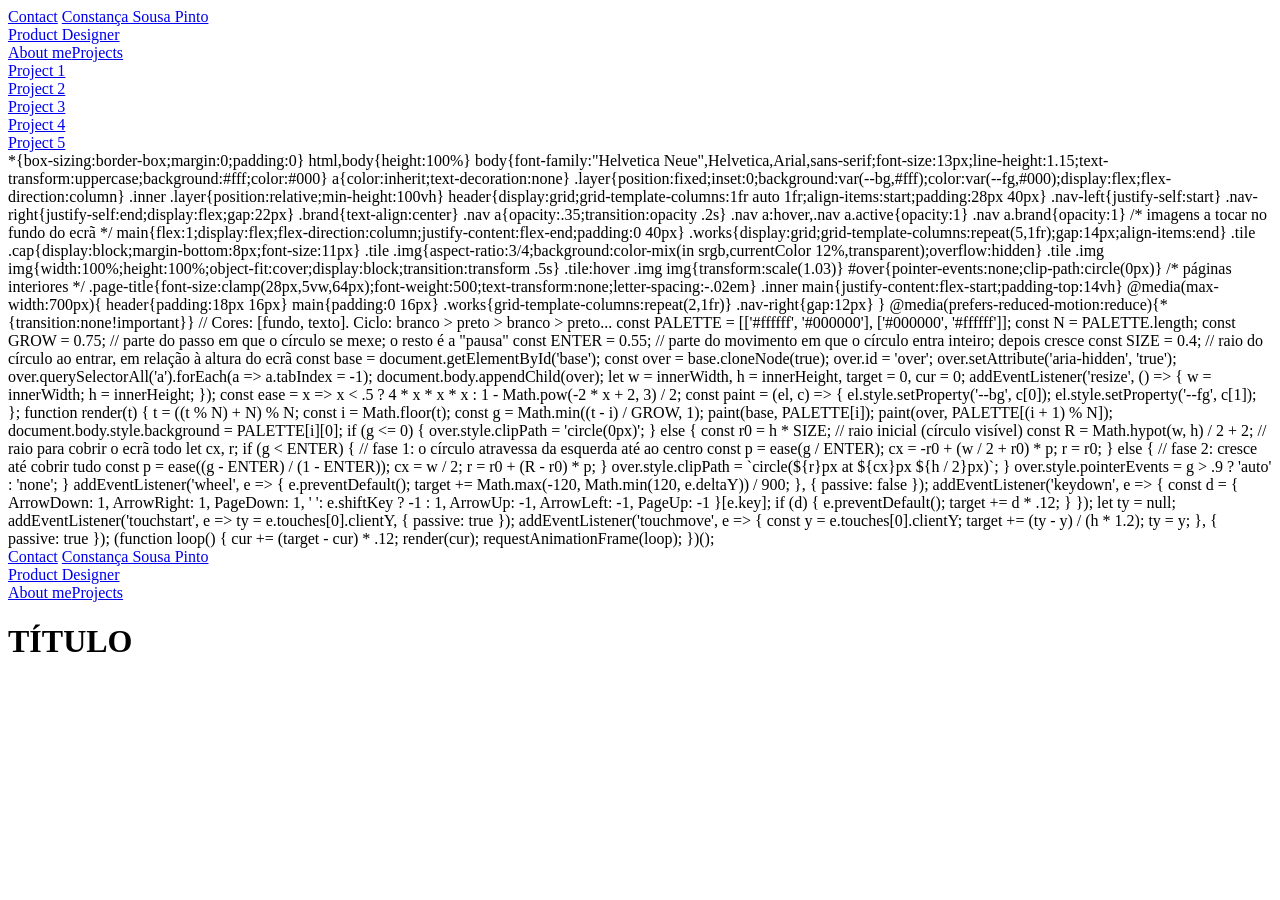
==== index.html @ 6b64c5f8 "Rename portfolio to index.html" ====
<!DOCTYPE html>
<html lang="pt">
<head>
<meta charset="utf-8">
<meta name="viewport" content="width=device-width, initial-scale=1">
<title>Constança Sousa Pinto</title>
<link rel="stylesheet" href="style.css">
</head>
<body>
<div class="layer" id="base">
  <header class="nav">
    <a class="nav-left" href="contact.html">Contact</a>
    <a class="brand" href="index.html">Constança Sousa Pinto<br>Product Designer</a>
    <div class="nav-right"><a href="about.html">About me</a><a class="active" href="index.html">Projects</a></div>
  </header>
  <main>
    <!-- Para cada projeto: tira os comentários da <img> e põe o caminho da tua imagem (pasta images/) -->
    <div class="works">
      <a class="tile" href="project-1.html"><span class="cap">Project 1</span><div class="img"><!-- <img src="images/project-1.jpg" alt="Project 1"> --></div></a>
      <a class="tile" href="project-2.html"><span class="cap">Project 2</span><div class="img"><!-- <img src="images/project-2.jpg" alt="Project 2"> --></div></a>
      <a class="tile" href="project-3.html"><span class="cap">Project 3</span><div class="img"><!-- <img src="images/project-3.jpg" alt="Project 3"> --></div></a>
      <a class="tile" href="project-4.html"><span class="cap">Project 4</span><div class="img"><!-- <img src="images/project-4.jpg" alt="Project 4"> --></div></a>
      <a class="tile" href="project-5.html"><span class="cap">Project 5</span><div class="img"><!-- <img src="images/project-5.jpg" alt="Project 5"> --></div></a>
    </div>
  </main>
</div>
<script src="script.js"></script>
</body>
</html>

*{box-sizing:border-box;margin:0;padding:0}
html,body{height:100%}
body{font-family:"Helvetica Neue",Helvetica,Arial,sans-serif;font-size:13px;line-height:1.15;text-transform:uppercase;background:#fff;color:#000}
a{color:inherit;text-decoration:none}

.layer{position:fixed;inset:0;background:var(--bg,#fff);color:var(--fg,#000);display:flex;flex-direction:column}
.inner .layer{position:relative;min-height:100vh}

header{display:grid;grid-template-columns:1fr auto 1fr;align-items:start;padding:28px 40px}
.nav-left{justify-self:start}
.nav-right{justify-self:end;display:flex;gap:22px}
.brand{text-align:center}
.nav a{opacity:.35;transition:opacity .2s}
.nav a:hover,.nav a.active{opacity:1}
.nav a.brand{opacity:1}

/* imagens a tocar no fundo do ecrã */
main{flex:1;display:flex;flex-direction:column;justify-content:flex-end;padding:0 40px}
.works{display:grid;grid-template-columns:repeat(5,1fr);gap:14px;align-items:end}
.tile .cap{display:block;margin-bottom:8px;font-size:11px}
.tile .img{aspect-ratio:3/4;background:color-mix(in srgb,currentColor 12%,transparent);overflow:hidden}
.tile .img img{width:100%;height:100%;object-fit:cover;display:block;transition:transform .5s}
.tile:hover .img img{transform:scale(1.03)}

#over{pointer-events:none;clip-path:circle(0px)}

/* páginas interiores */
.page-title{font-size:clamp(28px,5vw,64px);font-weight:500;text-transform:none;letter-spacing:-.02em}
.inner main{justify-content:flex-start;padding-top:14vh}

@media(max-width:700px){
  header{padding:18px 16px}
  main{padding:0 16px}
  .works{grid-template-columns:repeat(2,1fr)}
  .nav-right{gap:12px}
}
@media(prefers-reduced-motion:reduce){*{transition:none!important}}

// Cores: [fundo, texto]. Ciclo: branco > preto > branco > preto...
const PALETTE = [['#ffffff', '#000000'], ['#000000', '#ffffff']];
const N = PALETTE.length;
const GROW = 0.75;   // parte do passo em que o círculo se mexe; o resto é a "pausa"
const ENTER = 0.55;  // parte do movimento em que o círculo entra inteiro; depois cresce
const SIZE = 0.4;    // raio do círculo ao entrar, em relação à altura do ecrã

const base = document.getElementById('base');
const over = base.cloneNode(true);
over.id = 'over';
over.setAttribute('aria-hidden', 'true');
over.querySelectorAll('a').forEach(a => a.tabIndex = -1);
document.body.appendChild(over);

let w = innerWidth, h = innerHeight, target = 0, cur = 0;
addEventListener('resize', () => { w = innerWidth; h = innerHeight; });

const ease = x => x < .5 ? 4 * x * x * x : 1 - Math.pow(-2 * x + 2, 3) / 2;
const paint = (el, c) => { el.style.setProperty('--bg', c[0]); el.style.setProperty('--fg', c[1]); };

function render(t) {
  t = ((t % N) + N) % N;
  const i = Math.floor(t);
  const g = Math.min((t - i) / GROW, 1);

  paint(base, PALETTE[i]);
  paint(over, PALETTE[(i + 1) % N]);
  document.body.style.background = PALETTE[i][0];

  if (g <= 0) { over.style.clipPath = 'circle(0px)'; }
  else {
    const r0 = h * SIZE;                    // raio inicial (círculo visível)
    const R = Math.hypot(w, h) / 2 + 2;     // raio para cobrir o ecrã todo
    let cx, r;
    if (g < ENTER) {                        // fase 1: o círculo atravessa da esquerda até ao centro
      const p = ease(g / ENTER);
      cx = -r0 + (w / 2 + r0) * p; r = r0;
    } else {                                // fase 2: cresce até cobrir tudo
      const p = ease((g - ENTER) / (1 - ENTER));
      cx = w / 2; r = r0 + (R - r0) * p;
    }
    over.style.clipPath = `circle(${r}px at ${cx}px ${h / 2}px)`;
  }
  over.style.pointerEvents = g > .9 ? 'auto' : 'none';
}

addEventListener('wheel', e => {
  e.preventDefault();
  target += Math.max(-120, Math.min(120, e.deltaY)) / 900;
}, { passive: false });

addEventListener('keydown', e => {
  const d = { ArrowDown: 1, ArrowRight: 1, PageDown: 1, ' ': e.shiftKey ? -1 : 1, ArrowUp: -1, ArrowLeft: -1, PageUp: -1 }[e.key];
  if (d) { e.preventDefault(); target += d * .12; }
});

let ty = null;
addEventListener('touchstart', e => ty = e.touches[0].clientY, { passive: true });
addEventListener('touchmove', e => { const y = e.touches[0].clientY; target += (ty - y) / (h * 1.2); ty = y; }, { passive: true });

(function loop() { cur += (target - cur) * .12; render(cur); requestAnimationFrame(loop); })();

<!DOCTYPE html>
<html lang="pt">
<head>
<meta charset="utf-8">
<meta name="viewport" content="width=device-width, initial-scale=1">
<title>TÍTULO – Constança Sousa Pinto</title>
<link rel="stylesheet" href="style.css">
</head>
<body class="inner">
<div class="layer">
  <header class="nav">
    <a class="nav-left" href="contact.html">Contact</a>
    <a class="brand" href="index.html">Constança Sousa Pinto<br>Product Designer</a>
    <div class="nav-right"><a href="about.html">About me</a><a href="index.html">Projects</a></div>
  </header>
  <main><h1 class="page-title">TÍTULO</h1></main>
</div>
</body>
</html>
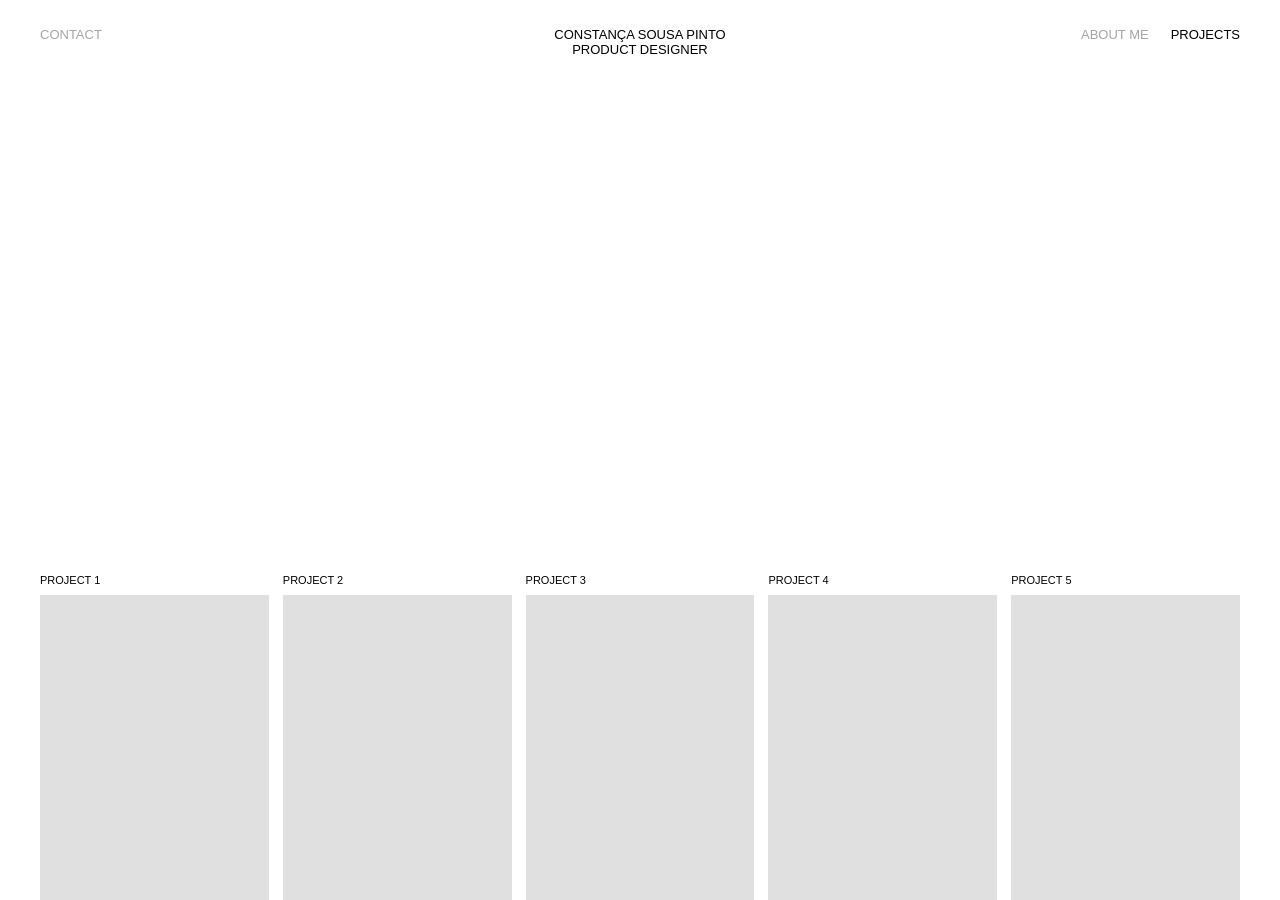
==== commit 781f3e5b: "Cleanup index.html by removing unused styles and scripts Removed unused CSS styles and JavaScript co" ====
--- a/index.html
+++ b/index.html
@@ -27,123 +27,3 @@
 <script src="script.js"></script>
 </body>
 </html>
-
-*{box-sizing:border-box;margin:0;padding:0}
-html,body{height:100%}
-body{font-family:"Helvetica Neue",Helvetica,Arial,sans-serif;font-size:13px;line-height:1.15;text-transform:uppercase;background:#fff;color:#000}
-a{color:inherit;text-decoration:none}
-
-.layer{position:fixed;inset:0;background:var(--bg,#fff);color:var(--fg,#000);display:flex;flex-direction:column}
-.inner .layer{position:relative;min-height:100vh}
-
-header{display:grid;grid-template-columns:1fr auto 1fr;align-items:start;padding:28px 40px}
-.nav-left{justify-self:start}
-.nav-right{justify-self:end;display:flex;gap:22px}
-.brand{text-align:center}
-.nav a{opacity:.35;transition:opacity .2s}
-.nav a:hover,.nav a.active{opacity:1}
-.nav a.brand{opacity:1}
-
-/* imagens a tocar no fundo do ecrã */
-main{flex:1;display:flex;flex-direction:column;justify-content:flex-end;padding:0 40px}
-.works{display:grid;grid-template-columns:repeat(5,1fr);gap:14px;align-items:end}
-.tile .cap{display:block;margin-bottom:8px;font-size:11px}
-.tile .img{aspect-ratio:3/4;background:color-mix(in srgb,currentColor 12%,transparent);overflow:hidden}
-.tile .img img{width:100%;height:100%;object-fit:cover;display:block;transition:transform .5s}
-.tile:hover .img img{transform:scale(1.03)}
-
-#over{pointer-events:none;clip-path:circle(0px)}
-
-/* páginas interiores */
-.page-title{font-size:clamp(28px,5vw,64px);font-weight:500;text-transform:none;letter-spacing:-.02em}
-.inner main{justify-content:flex-start;padding-top:14vh}
-
-@media(max-width:700px){
-  header{padding:18px 16px}
-  main{padding:0 16px}
-  .works{grid-template-columns:repeat(2,1fr)}
-  .nav-right{gap:12px}
-}
-@media(prefers-reduced-motion:reduce){*{transition:none!important}}
-
-// Cores: [fundo, texto]. Ciclo: branco > preto > branco > preto...
-const PALETTE = [['#ffffff', '#000000'], ['#000000', '#ffffff']];
-const N = PALETTE.length;
-const GROW = 0.75;   // parte do passo em que o círculo se mexe; o resto é a "pausa"
-const ENTER = 0.55;  // parte do movimento em que o círculo entra inteiro; depois cresce
-const SIZE = 0.4;    // raio do círculo ao entrar, em relação à altura do ecrã
-
-const base = document.getElementById('base');
-const over = base.cloneNode(true);
-over.id = 'over';
-over.setAttribute('aria-hidden', 'true');
-over.querySelectorAll('a').forEach(a => a.tabIndex = -1);
-document.body.appendChild(over);
-
-let w = innerWidth, h = innerHeight, target = 0, cur = 0;
-addEventListener('resize', () => { w = innerWidth; h = innerHeight; });
-
-const ease = x => x < .5 ? 4 * x * x * x : 1 - Math.pow(-2 * x + 2, 3) / 2;
-const paint = (el, c) => { el.style.setProperty('--bg', c[0]); el.style.setProperty('--fg', c[1]); };
-
-function render(t) {
-  t = ((t % N) + N) % N;
-  const i = Math.floor(t);
-  const g = Math.min((t - i) / GROW, 1);
-
-  paint(base, PALETTE[i]);
-  paint(over, PALETTE[(i + 1) % N]);
-  document.body.style.background = PALETTE[i][0];
-
-  if (g <= 0) { over.style.clipPath = 'circle(0px)'; }
-  else {
-    const r0 = h * SIZE;                    // raio inicial (círculo visível)
-    const R = Math.hypot(w, h) / 2 + 2;     // raio para cobrir o ecrã todo
-    let cx, r;
-    if (g < ENTER) {                        // fase 1: o círculo atravessa da esquerda até ao centro
-      const p = ease(g / ENTER);
-      cx = -r0 + (w / 2 + r0) * p; r = r0;
-    } else {                                // fase 2: cresce até cobrir tudo
-      const p = ease((g - ENTER) / (1 - ENTER));
-      cx = w / 2; r = r0 + (R - r0) * p;
-    }
-    over.style.clipPath = `circle(${r}px at ${cx}px ${h / 2}px)`;
-  }
-  over.style.pointerEvents = g > .9 ? 'auto' : 'none';
-}
-
-addEventListener('wheel', e => {
-  e.preventDefault();
-  target += Math.max(-120, Math.min(120, e.deltaY)) / 900;
-}, { passive: false });
-
-addEventListener('keydown', e => {
-  const d = { ArrowDown: 1, ArrowRight: 1, PageDown: 1, ' ': e.shiftKey ? -1 : 1, ArrowUp: -1, ArrowLeft: -1, PageUp: -1 }[e.key];
-  if (d) { e.preventDefault(); target += d * .12; }
-});
-
-let ty = null;
-addEventListener('touchstart', e => ty = e.touches[0].clientY, { passive: true });
-addEventListener('touchmove', e => { const y = e.touches[0].clientY; target += (ty - y) / (h * 1.2); ty = y; }, { passive: true });
-
-(function loop() { cur += (target - cur) * .12; render(cur); requestAnimationFrame(loop); })();
-
-<!DOCTYPE html>
-<html lang="pt">
-<head>
-<meta charset="utf-8">
-<meta name="viewport" content="width=device-width, initial-scale=1">
-<title>TÍTULO – Constança Sousa Pinto</title>
-<link rel="stylesheet" href="style.css">
-</head>
-<body class="inner">
-<div class="layer">
-  <header class="nav">
-    <a class="nav-left" href="contact.html">Contact</a>
-    <a class="brand" href="index.html">Constança Sousa Pinto<br>Product Designer</a>
-    <div class="nav-right"><a href="about.html">About me</a><a href="index.html">Projects</a></div>
-  </header>
-  <main><h1 class="page-title">TÍTULO</h1></main>
-</div>
-</body>
-</html>
--- a/style.css
+++ b/style.css
@@ -0,0 +1,37 @@
+*{box-sizing:border-box;margin:0;padding:0}
+html,body{height:100%}
+body{font-family:"Helvetica Neue",Helvetica,Arial,sans-serif;font-size:13px;line-height:1.15;text-transform:uppercase;background:#fff;color:#000}
+a{color:inherit;text-decoration:none}
+
+.layer{position:fixed;inset:0;background:var(--bg,#fff);color:var(--fg,#000);display:flex;flex-direction:column}
+.inner .layer{position:relative;min-height:100vh}
+
+header{display:grid;grid-template-columns:1fr auto 1fr;align-items:start;padding:28px 40px}
+.nav-left{justify-self:start}
+.nav-right{justify-self:end;display:flex;gap:22px}
+.brand{text-align:center}
+.nav a{opacity:.35;transition:opacity .2s}
+.nav a:hover,.nav a.active{opacity:1}
+.nav a.brand{opacity:1}
+
+/* imagens a tocar no fundo do ecrã */
+main{flex:1;display:flex;flex-direction:column;justify-content:flex-end;padding:0 40px}
+.works{display:grid;grid-template-columns:repeat(5,1fr);gap:14px;align-items:end}
+.tile .cap{display:block;margin-bottom:8px;font-size:11px}
+.tile .img{aspect-ratio:3/4;background:color-mix(in srgb,currentColor 12%,transparent);overflow:hidden}
+.tile .img img{width:100%;height:100%;object-fit:cover;display:block;transition:transform .5s}
+.tile:hover .img img{transform:scale(1.03)}
+
+#over{pointer-events:none;clip-path:circle(0px)}
+
+/* páginas interiores */
+.page-title{font-size:clamp(28px,5vw,64px);font-weight:500;text-transform:none;letter-spacing:-.02em}
+.inner main{justify-content:flex-start;padding-top:14vh}
+
+@media(max-width:700px){
+  header{padding:18px 16px}
+  main{padding:0 16px}
+  .works{grid-template-columns:repeat(2,1fr)}
+  .nav-right{gap:12px}
+}
+@media(prefers-reduced-motion:reduce){*{transition:none!important}}
